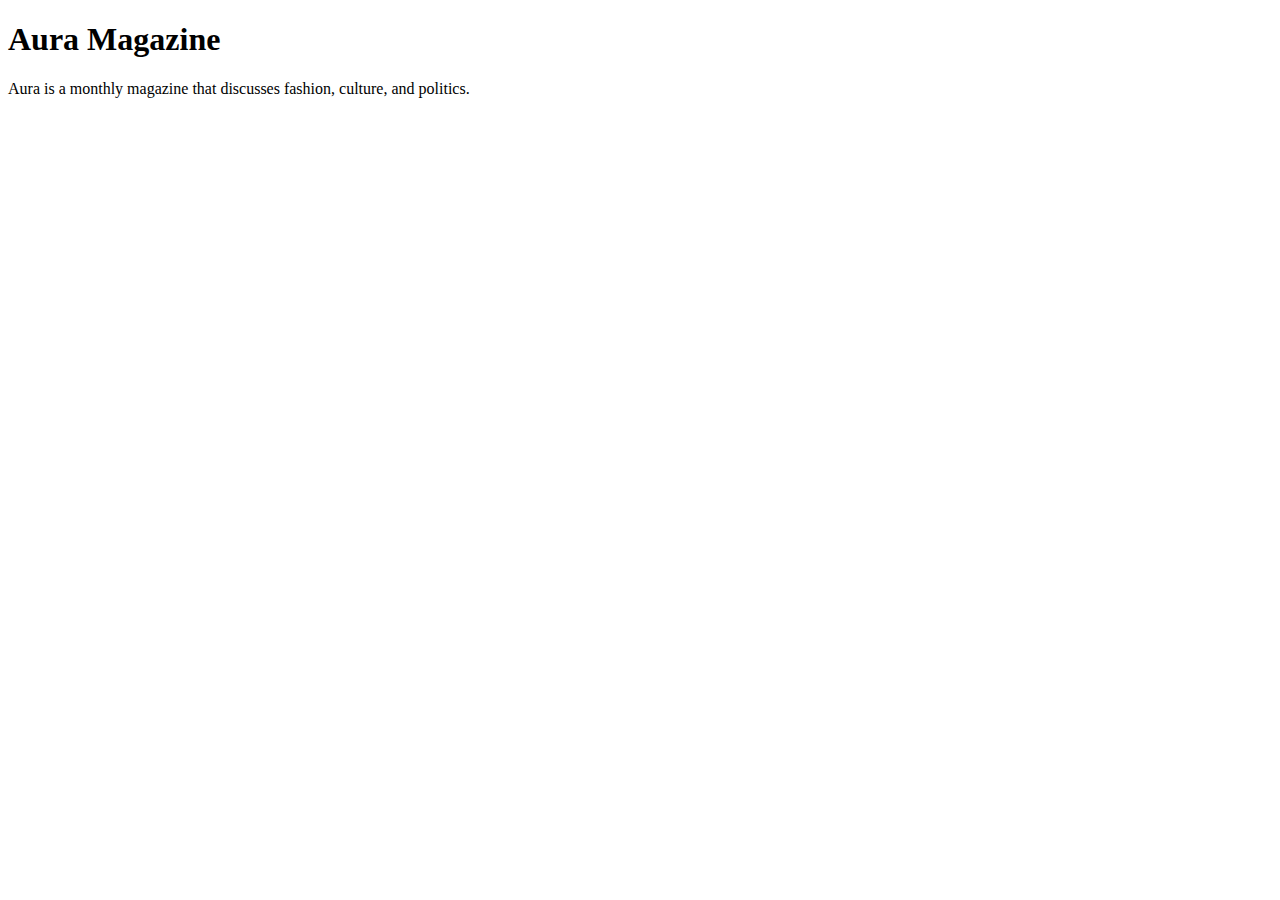
==== aura.html @ 754749ab "Change files to .html" ====
<!DOCTYPE html>
<html lang="en">
<head>
    <meta charset="UTF-8">
    <meta http-equiv="X-UA-Compatible" content="IE=edge">
    <meta name="viewport" content="width=device-width, initial-scale=1.0">
    <title>Document</title>
</head>
<body>
    <h1>Aura Magazine</h1>
    <p>Aura is a monthly magazine that discusses fashion, culture, and politics.</p>
    
</body>
</html>
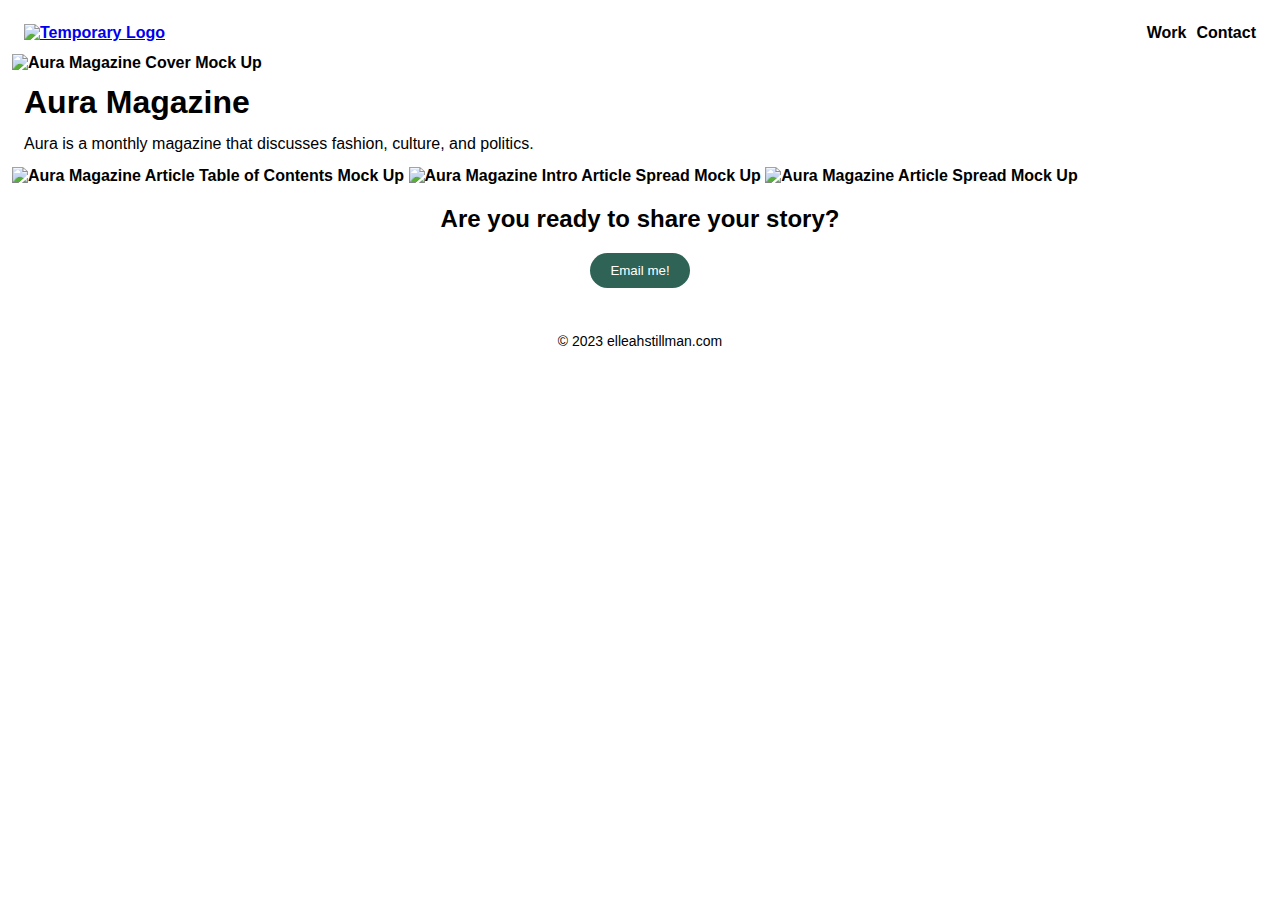
==== commit 92ff07ab: "refinements" ====
--- a/aura.html
+++ b/aura.html
@@ -5,10 +5,43 @@
     <meta http-equiv="X-UA-Compatible" content="IE=edge">
     <meta name="viewport" content="width=device-width, initial-scale=1.0">
     <title>Document</title>
+    <link rel="stylesheet" href="https://use.typekit.net/avc1qjk.css">
+    <link rel="stylesheet" href="https://use.typekit.net/jzg0rpf.css">
+    <link rel="stylesheet" href="css/styles.css">
+    <link rel="stylesheet" href="css/aura.css">
 </head>
 <body>
+
+    <header>
+        <div class="logo">
+            <a href="index.html">
+                <img src="img/icons/temporary-logo.svg" alt="Temporary Logo">
+            </a>
+        </div>
+        <nav class="nav-menu">
+            <a href="work.html">Work</a>
+            <a href="contact.html">Contact</a>
+        </nav>
+    </header>
+
+    <div class="aura-hero-container">
+        <img src="img/Magazine_MockUp_CROP2.png" alt="Aura Magazine Cover Mock Up">
+    </div>
+    
     <h1>Aura Magazine</h1>
     <p>Aura is a monthly magazine that discusses fashion, culture, and politics.</p>
+    <div class="aura-image-list">
+        <img src="img/Magazine_TableOfContents_Spread_MockUp_CROP.png" alt="Aura Magazine Article Table of Contents Mock Up">
+        <img src="img/Magazine_Article_Intro_Spread_MockUp_CROP.png" alt="Aura Magazine Intro Article Spread Mock Up">
+        <img src="img/Magazine_Article_Spread_MockUp_CROP.png" alt="Aura Magazine Article Spread Mock Up">
+    </div>
+
+    <footer>
+        <h2>Are you ready to share your story?</h2>
     
+        <button>Email me!</button>
+    
+        <p class="copyright">&copy; 2023 elleahstillman.com</p>
+    </footer>
 </body>
 </html>--- a/css/styles.css
+++ b/css/styles.css
@@ -0,0 +1,92 @@
+body {
+    margin: 12px;
+    font-family: "neue-haas-grotesk-display", Helvetica, sans-serif;
+    font-weight: 600;
+    font-style: normal;
+    background-color: white;
+}
+
+h1{
+    font-family: "neue-haas-grotesk-display", Helvetica, sans-serif;
+    font-weight: 600;
+    font-style: normal;
+    margin: 12px;
+}
+
+
+
+p{
+    font-family: "aktiv-grotesk", Helvetica, sans-serif;
+    font-weight: 400;
+    font-style: normal;
+    line-height: 22px;
+    margin: 12px;
+}
+
+
+
+button {
+    background-color: #2E6356;
+    color: white;
+    padding: 10px 20px;
+    border-radius: 20px;
+    border: none; 
+    cursor: pointer;
+    text-decoration: none;
+    display: inline-block;
+}
+
+header {
+    display: flex;
+    justify-content: space-between;
+    align-items: center;
+    padding: 12px;
+}
+
+.logo {
+    margin-right: 10px; /* Adjust as needed */
+}
+
+.logo img {
+    width: 50px; /* Adjust the width of your logo */
+    height: auto;
+}
+
+.nav-menu {
+    display: flex;
+}
+
+.nav-menu a {
+    text-decoration: none;
+    color: #000; /* Adjust link color as needed */
+    margin-right: 10px; /* Adjust as needed */
+}
+
+.nav-menu a:last-child {
+    margin-right: 0; /* Remove right margin for the last link */
+}
+
+footer {
+    margin: 12px;
+    text-align: center;
+}
+
+.footer-social-icons {
+    display: flex;
+    justify-content: center;
+    gap: 8px; /* Adjust the space between icons as needed */
+}
+
+.footer-social-icons a {
+    text-decoration: none;
+    color: inherit;
+}
+
+p {
+    margin-top: 12px; /* Adjust the space between icons and the paragraph */
+}
+
+.copyright{
+    padding-top: 30px;
+    font-size: 14px;
+}